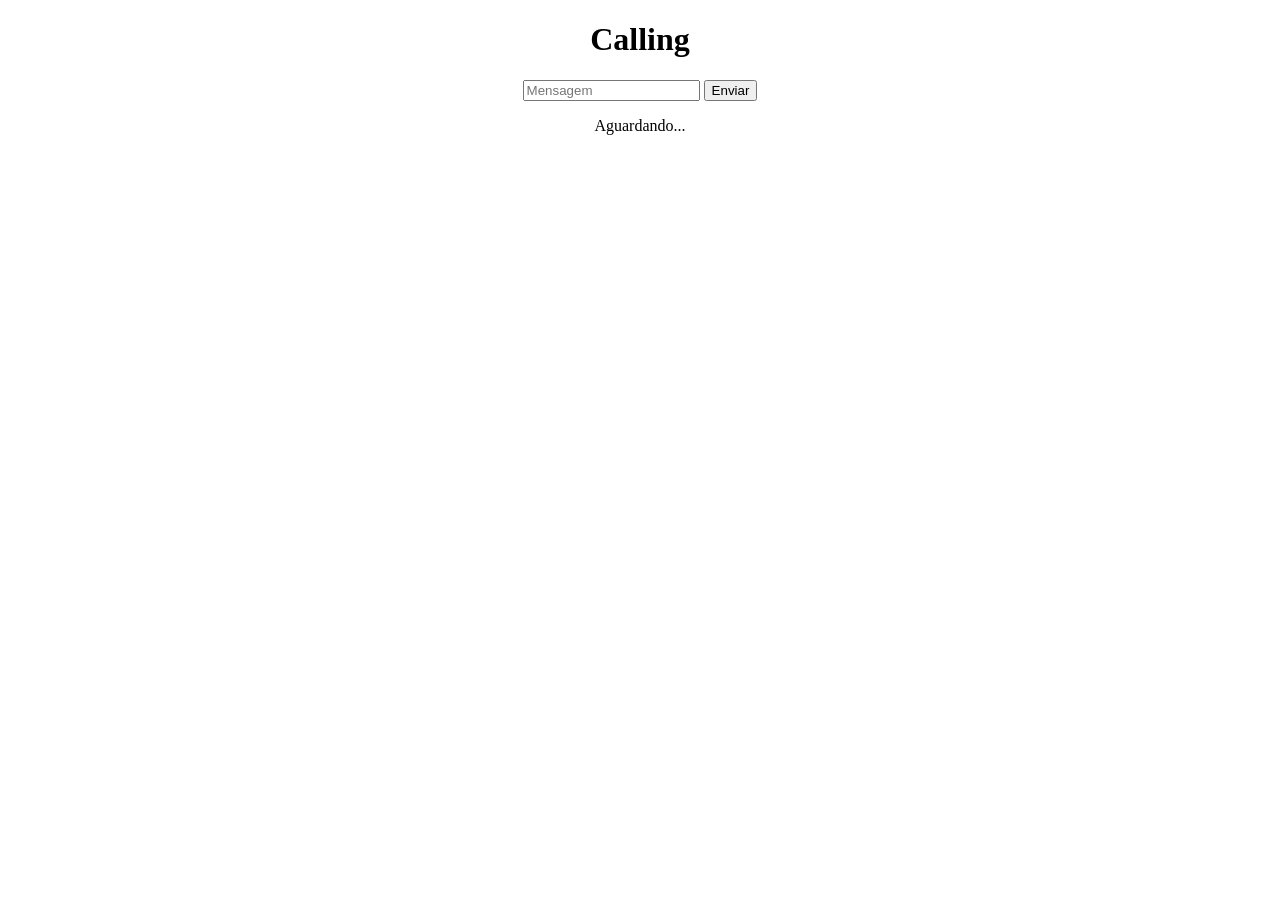
==== 1/index.html @ 355c3004 "Add files via upload" ====
<!DOCTYPE html>
<html lang="en">
<head>
    <meta charset="UTF-8">
    <meta name="viewport" content="width=device-width, initial-scale=1.0">
    <link rel="stylesheet" href="style.css">
    <title>Homepage</title>
</head>
<body>
    <div class="text">
        <h1>Calling</h1>

        <input id="message_input" placeholder="Mensagem">
        <button id="button" onclick="sendMessage()">Enviar</button>

        <p id="message_output">Aguardando...</p>
    </div> 

    <script src="script.js"></script>
</body>
</html>
---- 1/style.css ----
.text {
    text-align: center;
}
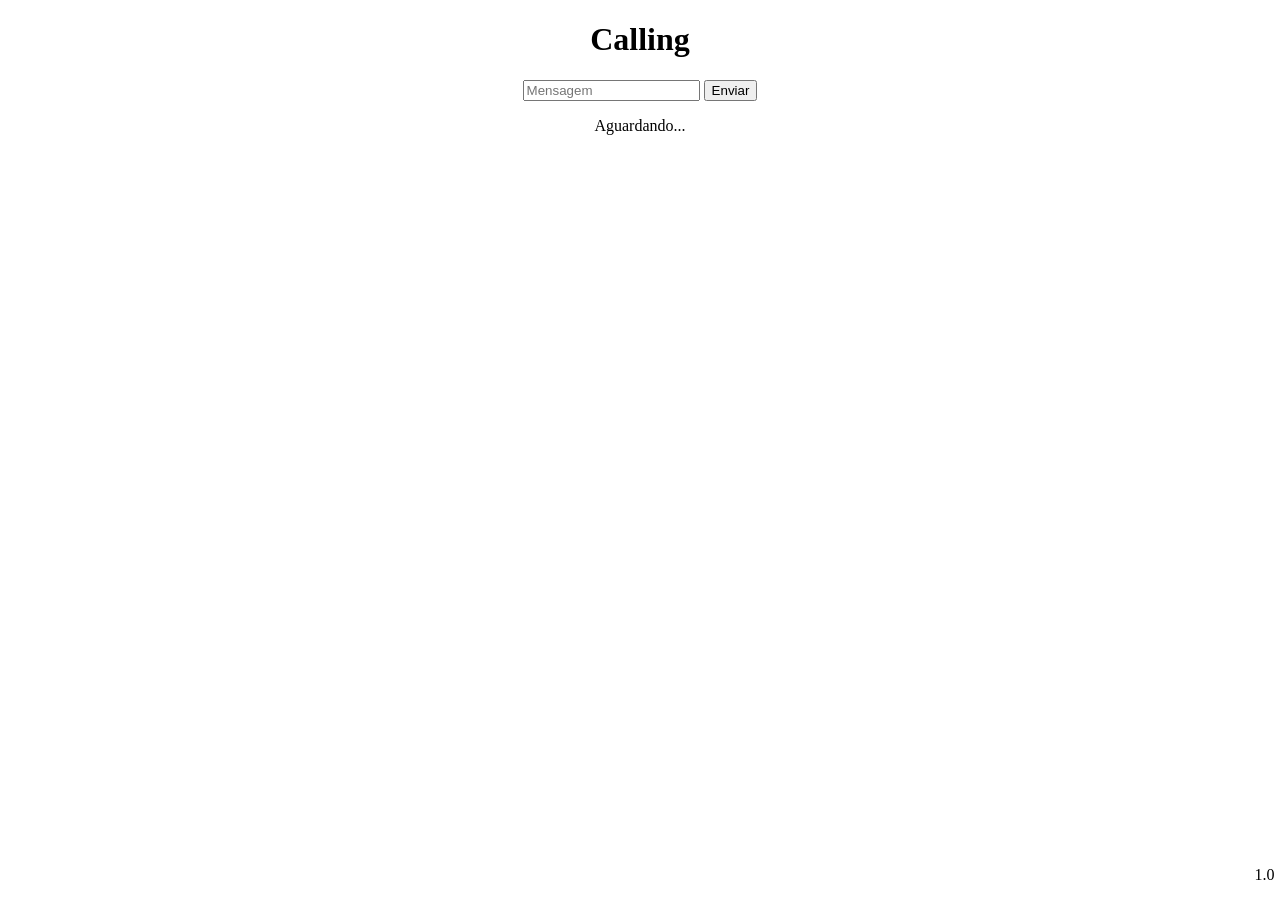
==== commit 8e3906ad: "Add files via upload" ====
--- a/1/index.html
+++ b/1/index.html
@@ -14,7 +14,9 @@
         <button id="button" onclick="sendMessage()">Enviar</button>
 
         <p id="message_output">Aguardando...</p>
-    </div> 
+    </div>
+
+    <p id="number">1.0</p>
 
     <script src="script.js"></script>
 </body>
--- a/1/style.css
+++ b/1/style.css
@@ -1,3 +1,10 @@
 .text {
     text-align: center;
-}+}
+
+#number {
+    position: absolute;
+    bottom: 0%;
+    left: 98%;
+}
+
